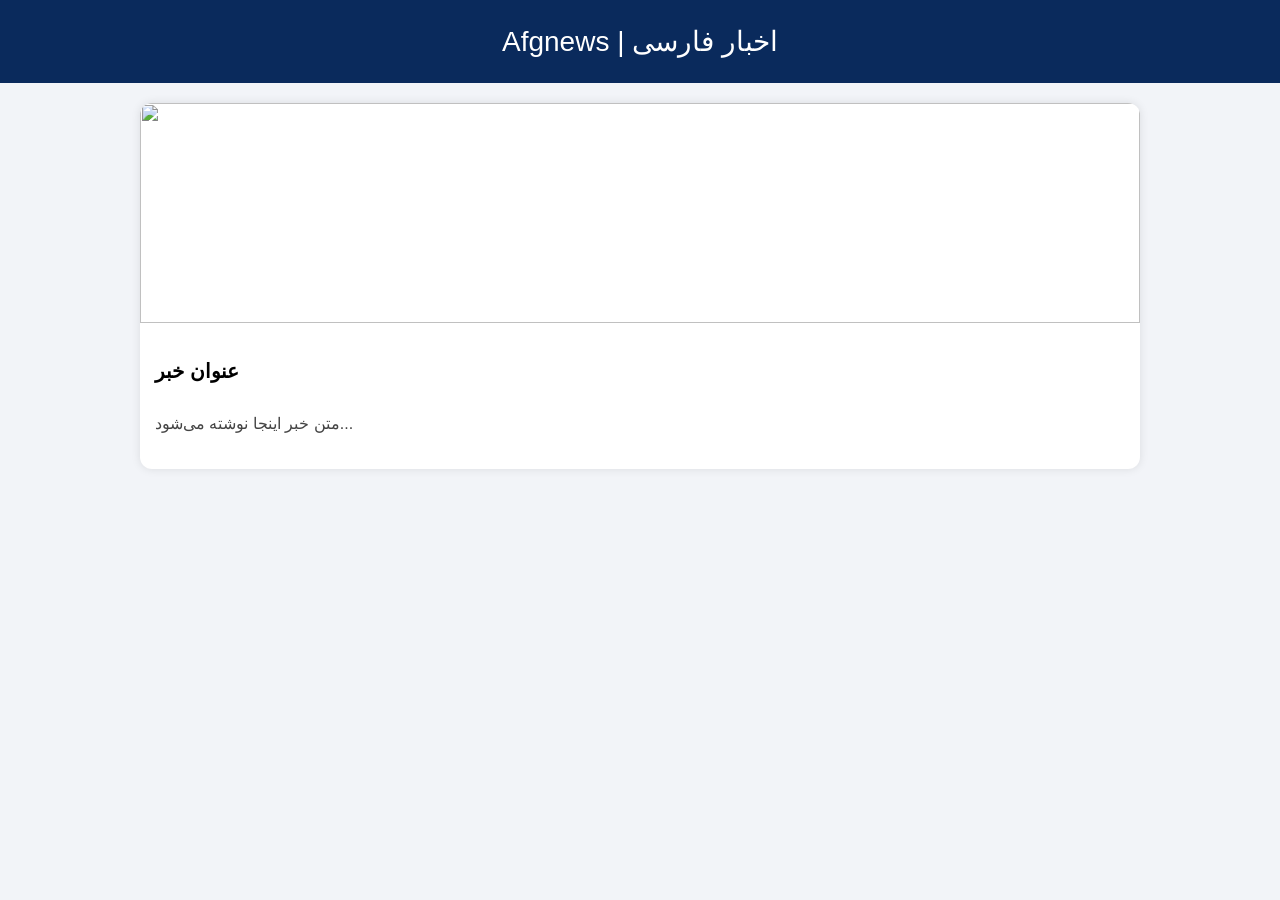
==== index.html @ 76bd5797 "Create index.html for Afgnews website Initial HTML structure for Afgnews website with styling and a " ====
<!DOCTYPE html><html lang="fa">
<head>
<meta charset="UTF-8">
<meta name="viewport" content="width=device-width, initial-scale=1.0">
<title>Afgnews</title><style>

body{
margin:0;
font-family: Arial;
background:#f2f4f8;
}

/* Header */
header{
background:#0a2a5c;
color:white;
padding:25px;
text-align:center;
font-size:28px;
}

/* News Grid */
.news-box{
max-width:1000px;
margin:auto;
display:grid;
grid-template-columns:repeat(auto-fit,minmax(300px,1fr));
gap:20px;
padding:20px;
}

/* Card */
.card{
background:white;
border-radius:12px;
overflow:hidden;
box-shadow:0 0 10px rgba(0,0,0,0.1);
}

.card img{
width:100%;
height:220px;
object-fit:cover;
}

.card h2{
padding:15px;
font-size:20px;
}

.card p{
padding:0 15px 20px 15px;
color:#444;
}

</style></head><body><header>
Afgnews | اخبار فارسی
</header><div class="news-box"><div class="card">
<img src="https://via.placeholder.com/600x300">
<h2>عنوان خبر</h2>
<p>متن خبر اینجا نوشته می‌شود...</p>
</div></div></body>
</html>
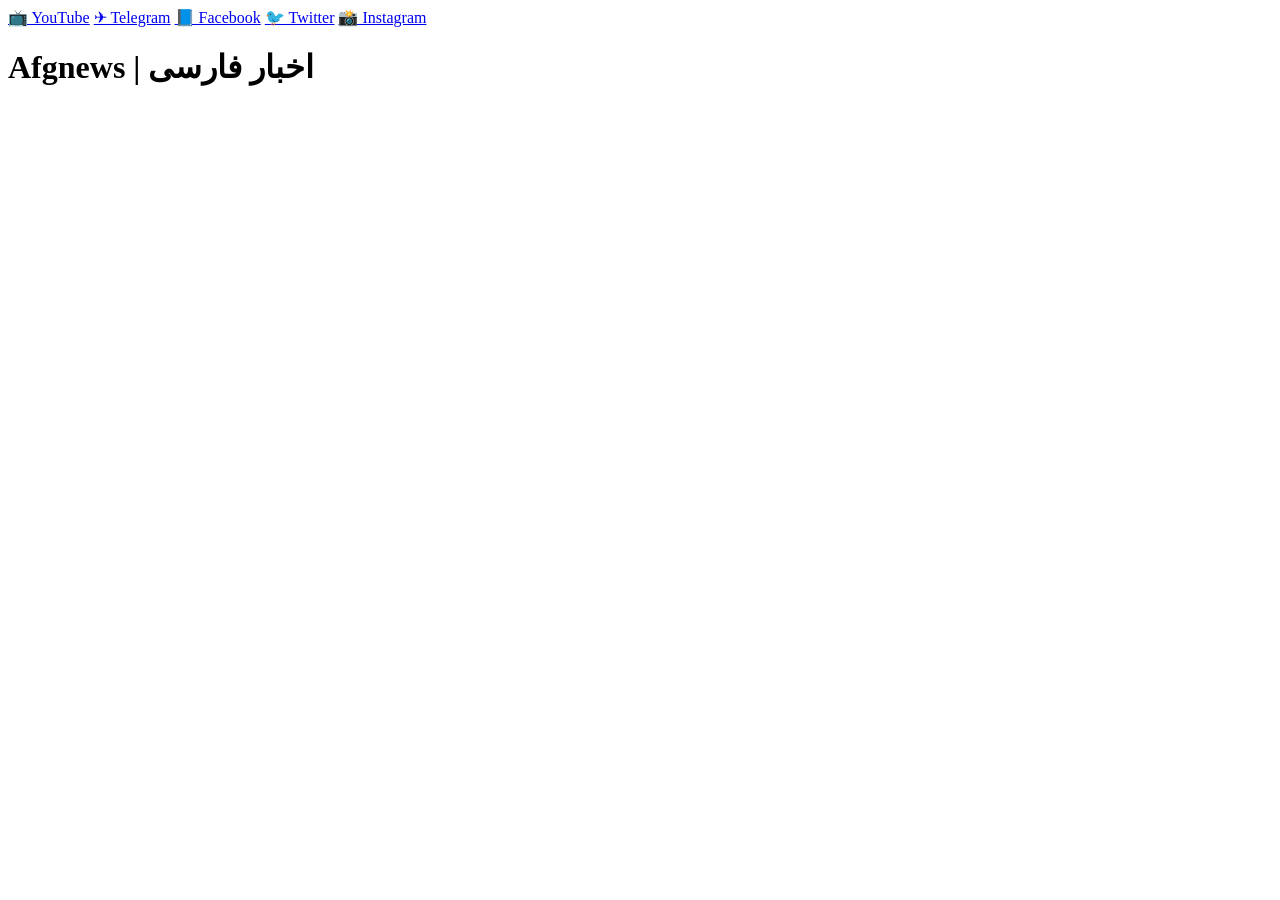
==== commit bf56497c: "Add initial HTML structure for Afgnews site" ====
--- a/index.html
+++ b/index.html
@@ -2,62 +2,13 @@
 <head>
 <meta charset="UTF-8">
 <meta name="viewport" content="width=device-width, initial-scale=1.0">
-<title>Afgnews</title><style>
-
-body{
-margin:0;
-font-family: Arial;
-background:#f2f4f8;
-}
-
-/* Header */
-header{
-background:#0a2a5c;
-color:white;
-padding:25px;
-text-align:center;
-font-size:28px;
-}
-
-/* News Grid */
-.news-box{
-max-width:1000px;
-margin:auto;
-display:grid;
-grid-template-columns:repeat(auto-fit,minmax(300px,1fr));
-gap:20px;
-padding:20px;
-}
-
-/* Card */
-.card{
-background:white;
-border-radius:12px;
-overflow:hidden;
-box-shadow:0 0 10px rgba(0,0,0,0.1);
-}
-
-.card img{
-width:100%;
-height:220px;
-object-fit:cover;
-}
-
-.card h2{
-padding:15px;
-font-size:20px;
-}
-
-.card p{
-padding:0 15px 20px 15px;
-color:#444;
-}
-
-</style></head><body><header>
-Afgnews | اخبار فارسی
-</header><div class="news-box"><div class="card">
-<img src="https://via.placeholder.com/600x300">
-<h2>عنوان خبر</h2>
-<p>متن خبر اینجا نوشته می‌شود...</p>
-</div></div></body>
+<title>Afgnews</title>
+<link rel="stylesheet" href="style.css">
+</head><body><header><div class="social">
+<a href="#">📺 YouTube</a>
+<a href="#">✈ Telegram</a>
+<a href="#">📘 Facebook</a>
+<a href="#">🐦 Twitter</a>
+<a href="#">📸 Instagram</a>
+</div><h1>Afgnews | اخبار فارسی</h1></header><div id="posts"></div><script src="script.js"></script></body>
 </html>
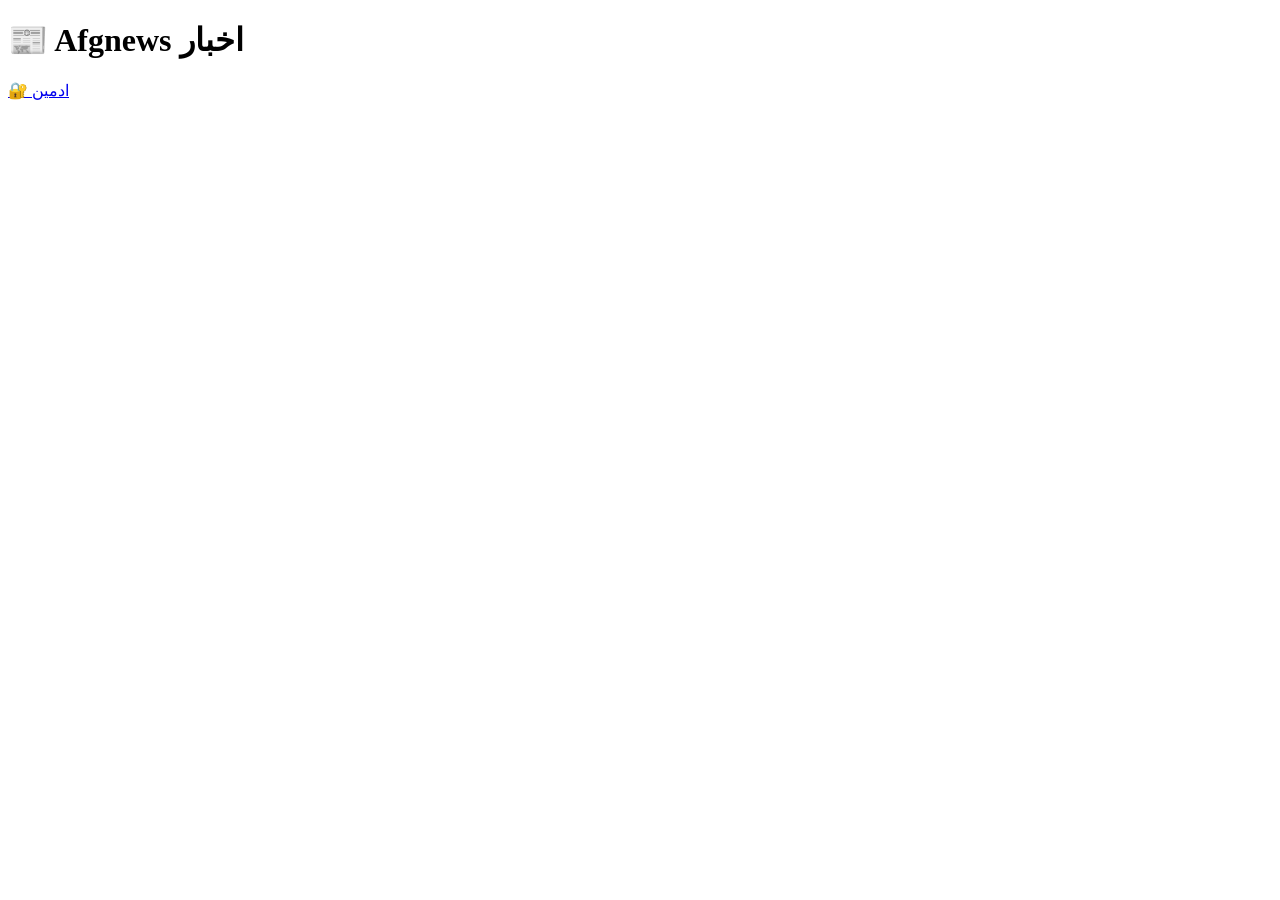
==== commit 118b20df: "Add initial HTML structure for Afgnews" ====
--- a/index.html
+++ b/index.html
@@ -4,11 +4,8 @@
 <meta name="viewport" content="width=device-width, initial-scale=1.0">
 <title>Afgnews</title>
 <link rel="stylesheet" href="style.css">
-</head><body><header><div class="social">
-<a href="#">📺 YouTube</a>
-<a href="#">✈ Telegram</a>
-<a href="#">📘 Facebook</a>
-<a href="#">🐦 Twitter</a>
-<a href="#">📸 Instagram</a>
-</div><h1>Afgnews | اخبار فارسی</h1></header><div id="posts"></div><script src="script.js"></script></body>
+</head><body><header>
+<h1>📰 Afgnews اخبار</h1>
+<a href="admin.html">🔐 ادمین</a>
+</header><div id="posts"></div><script src="script.js"></script></body>
 </html>
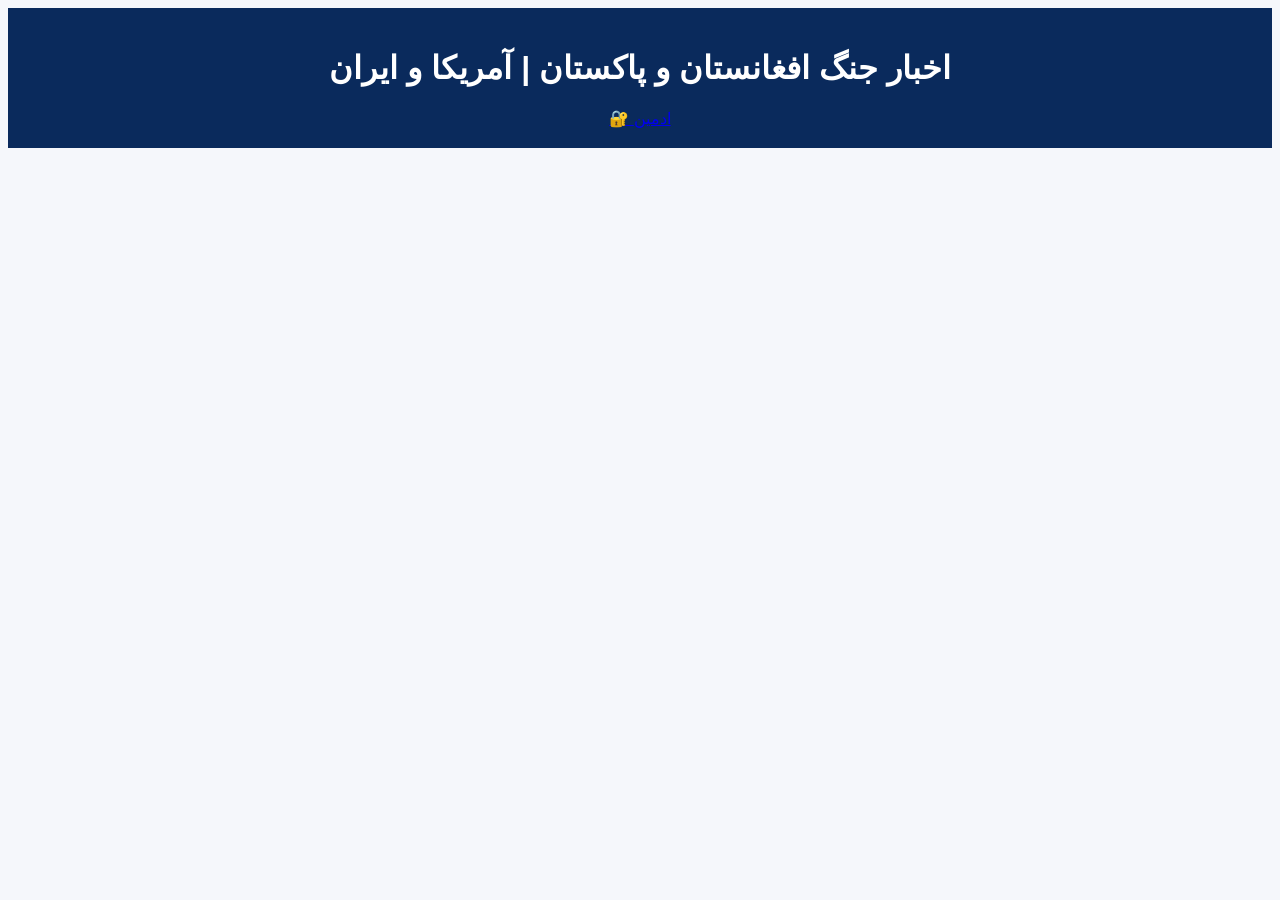
==== commit b8899959: "Add initial HTML structure for index page" ====
--- a/index.html
+++ b/index.html
@@ -5,7 +5,7 @@
 <title>Afgnews</title>
 <link rel="stylesheet" href="style.css">
 </head><body><header>
-<h1>📰 Afgnews اخبار</h1>
+<h1>اخبار جنگ افغانستان و پاکستان | آمریکا و ایران</h1>
 <a href="admin.html">🔐 ادمین</a>
 </header><div id="posts"></div><script src="script.js"></script></body>
 </html>
--- a/style.css
+++ b/style.css
@@ -0,0 +1,33 @@
+body{
+font-family: Arial;
+background:#f5f7fb;
+text-align:center;
+}
+
+header{
+background:#0a2a5c;
+color:white;
+padding:20px;
+}
+
+.post{
+background:white;
+margin:20px auto;
+max-width:800px;
+padding:15px;
+border-radius:12px;
+box-shadow:0 0 10px rgba(0,0,0,0.1);
+}
+
+img{
+width:100%;
+border-radius:10px;
+}
+
+.admin-box{
+max-width:400px;
+margin:50px auto;
+background:white;
+padding:20px;
+border-radius:12px;
+}
